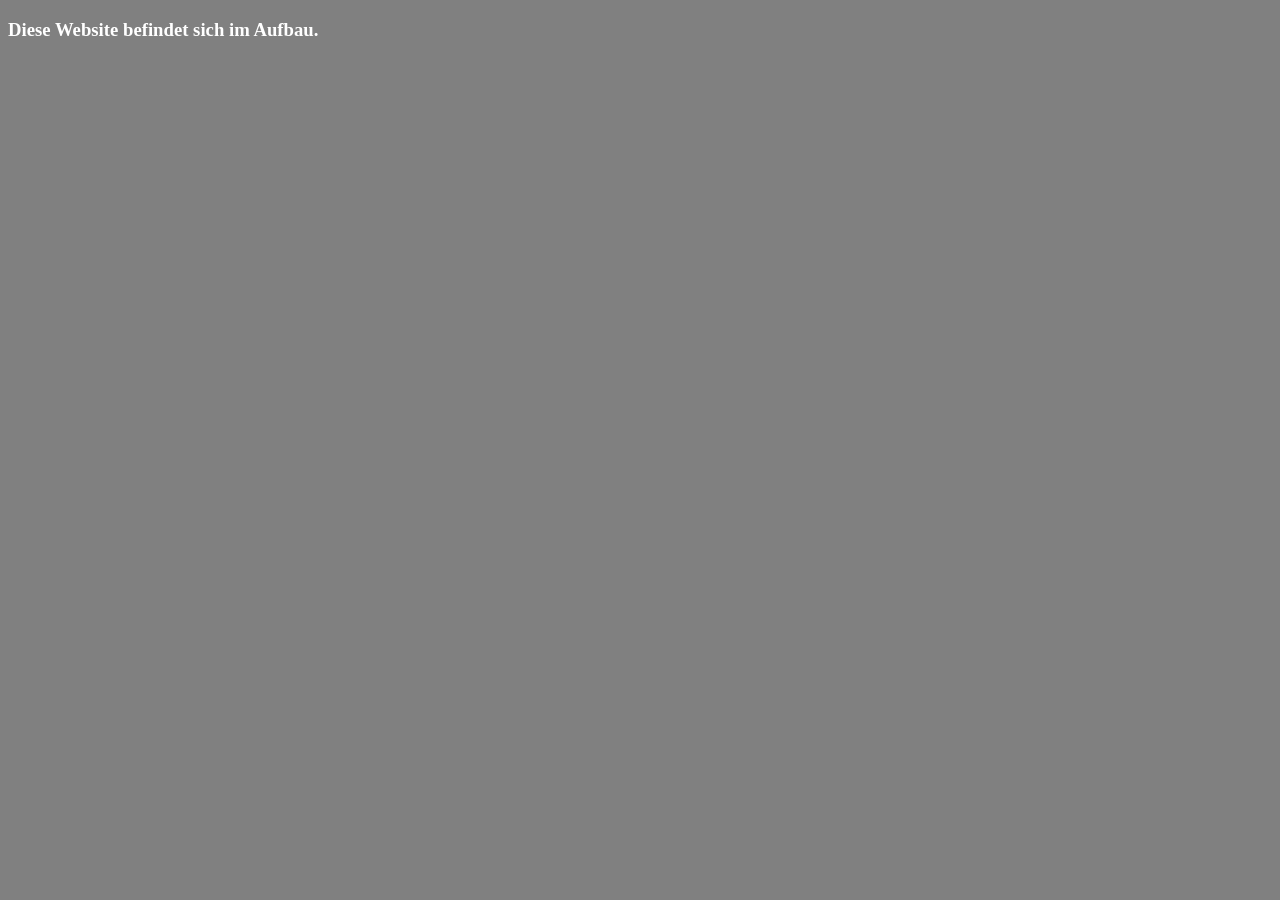
==== index.html @ 928c3c88 "Add files via upload" ====
<!DOCTYPE html>
<html lang="de">
<head>
    <meta charset="UTF-8">
    <meta name="viewport" content="width=device-width, initial-scale=1.0">
    <title>ItsShytech's website</title>
    <link rel="stylesheet" href="assets/css/style.css">
</head>
<body>
    <h3>Diese Website befindet sich im Aufbau.</h3>
</body>
</html>
---- assets/css/style.css ----
:root {
    color: white;
    background-color: grey;
}
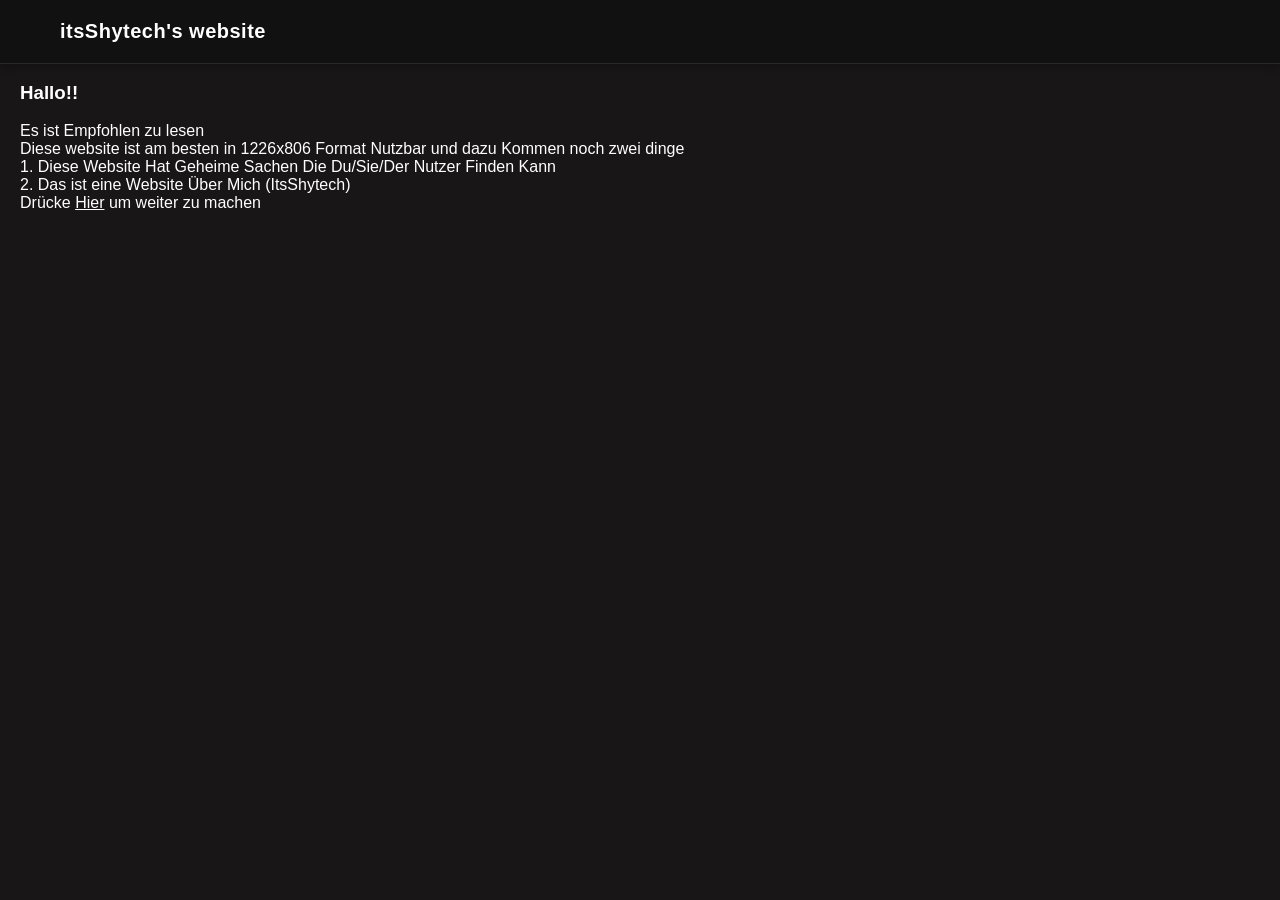
==== commit 14bd6b23: "Add files via upload" ====
--- a/index.html
+++ b/index.html
@@ -7,6 +7,22 @@
     <link rel="stylesheet" href="assets/css/style.css">
 </head>
 <body>
-    <h3>Diese Website befindet sich im Aufbau.</h3>
+<header class="main-header">
+    <div class="header-container">
+        <h3 class="header-title">itsShytech's website</h3>
+    </div>
+</header>
+<br>
+<main>
+    <article>
+        <h3>Hallo!!</h3><br>
+        <p>Es ist Empfohlen zu lesen<br>
+        Diese website ist am besten in 1226x806 Format Nutzbar und dazu Kommen noch zwei dinge<br>
+        1. Diese Website Hat Geheime Sachen Die Du/Sie/Der Nutzer Finden Kann<br>
+        2. Das ist eine Website Über Mich (ItsShytech)</p>
+
+        <p>Drücke <a href="assets/tabs/haupt.html" style="color: white;">Hier</a> um weiter zu machen</p>
+    </article>
+</main>
 </body>
 </html>
--- a/assets/css/style.css
+++ b/assets/css/style.css
@@ -1,4 +1,110 @@
 :root {
     color: white;
-    background-color: grey;
+    background-color: rgb(24, 22, 22);
+}
+
+/* Grundlegendes Reset */
+* {
+    margin: 0;
+    padding: 0;
+    box-sizing: border-box;
+    font-family: 'Segoe UI', Roboto, sans-serif;
+}
+
+/* Der schwarze Header über die gesamte Breite */
+.main-header {
+    width: 100%;
+    background-color: #111111; /* Edles Schwarz */
+    box-shadow: 0 2px 10px rgba(0, 0, 0, 0.3);
+    position: sticky;
+    top: 0;
+    z-index: 1000;
+    border-bottom: 1px solid rgb(41, 41, 41);
+}
+
+/* Container, der den Inhalt zentriert und aufteilt */
+.header-container {
+    max-width: 1200px;
+    margin: 0 auto;
+    padding: 20px;
+    display: flex;
+    justify-content: space-between; /* Verteilt Titel nach links und Nav nach rechts */
+    align-items: center;
+}
+
+/* Styling für das <h3> auf der linken Seite */
+.header-title {
+    color: #ffffff;
+    font-size: 20px;
+    font-weight: 600;
+    letter-spacing: 0.5px;
+    white-space: nowrap; /* Verhindert ungewollten Zeilenumbruch */
+}
+
+/* Navigations-Struktur */
+.navbar {
+    display: flex;
+    justify-content: flex-end;
+}
+
+/* Navigations-Links */
+.nav-links {
+    display: flex;
+    list-style: none;
+    align-items: center;
+    gap: 30px;
+}
+
+.nav-links a {
+    color: #aaaaaa;
+    text-decoration: none;
+    font-size: 16px;
+    font-weight: 500;
+    transition: color 0.3s ease;
+}
+
+/* Hover-Effekt */
+.nav-links a:hover {
+    color: #ffffff;
+    text-decoration: underline;
+}
+
+/* Button im Menü */
+.nav-links .nav-btn {
+    background-color: #232323;
+    color: #aaaaaa;
+    padding: 8px 18px;
+    border-radius: 4px;
+    font-weight: 600;
+    transition: background-color 0.3s ease;
+}
+
+.nav-links .nav-btn:hover {
+    background-color: #4b4b4b;
+}
+
+/* Responsives Design für kleinere Bildschirme */
+@media (max-width: 768px) {
+    .header-container {
+        padding: 15px 20px;
+        flex-direction: column; /* Stapelt Titel und Menü auf Handys untereinander */
+        gap: 15px;
+    }
+    
+    .navbar {
+        width: 100%;
+        justify-content: center; /* Zentriert die Links auf dem Handy */
+    }
+    
+    .nav-links {
+        gap: 20px;
+    }
+    
+    .nav-links a {
+        font-size: 14px;
+    }
+}
+
+main article {
+    padding-left: 20px;
 }
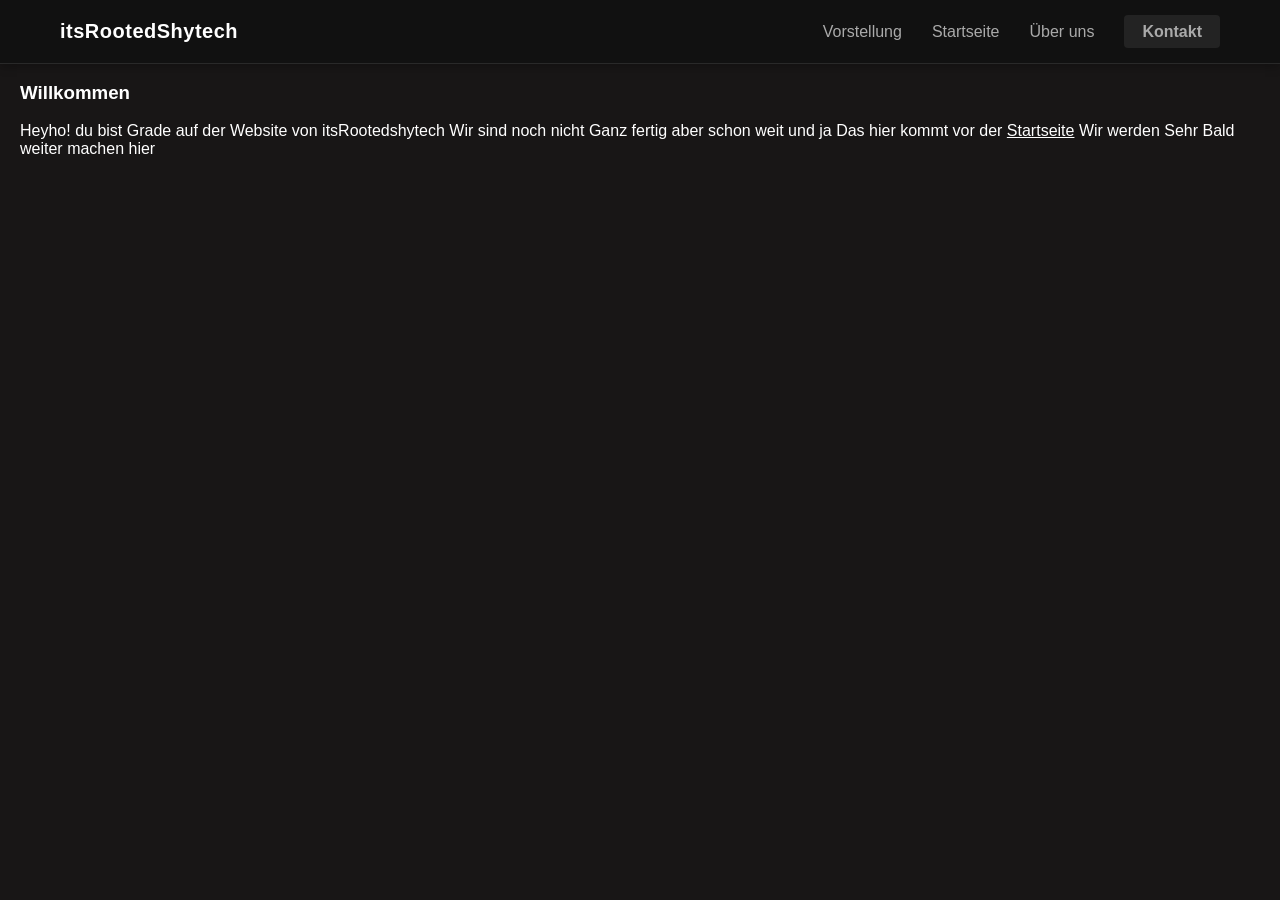
==== commit 78703341: "Add files via upload" ====
--- a/index.html
+++ b/index.html
@@ -3,25 +3,30 @@
 <head>
     <meta charset="UTF-8">
     <meta name="viewport" content="width=device-width, initial-scale=1.0">
-    <title>ItsShytech's website</title>
+    <title>ItsRootedShytech</title>
     <link rel="stylesheet" href="assets/css/style.css">
 </head>
 <body>
 <header class="main-header">
     <div class="header-container">
-        <h3 class="header-title">itsShytech's website</h3>
+        <h3 class="header-title">itsRootedShytech</h3>
+        
+        <nav class="navbar">
+            <ul class="nav-links">
+                <li><a href="index.html">Vorstellung</a></li>
+                <li><a href="assets/tabs/haupt.html">Startseite</a></li>
+                <li><a href="assets/tabs/aboutus.html">Über uns</a></li>
+                <li><a href="assets/tabs/contact.html" class="nav-btn">Kontakt</a></li>
+            </ul>
+        </nav>
     </div>
 </header>
 <br>
 <main>
     <article>
-        <h3>Hallo!!</h3><br>
-        <p>Es ist Empfohlen zu lesen<br>
-        Diese website ist am besten in 1226x806 Format Nutzbar und dazu Kommen noch zwei dinge<br>
-        1. Diese Website Hat Geheime Sachen Die Du/Sie/Der Nutzer Finden Kann<br>
-        2. Das ist eine Website Über Mich (ItsShytech)</p>
-
-        <p>Drücke <a href="assets/tabs/haupt.html" style="color: white;">Hier</a> um weiter zu machen</p>
+        <h3>Willkommen</h3><br>
+        <p>Heyho! du bist Grade auf der Website von itsRootedshytech Wir sind noch nicht Ganz fertig aber schon weit und ja Das hier kommt vor der <a href="assets/tabs/haupt.html" style="color: white;">Startseite</a>
+        Wir werden Sehr Bald weiter machen hier</p>
     </article>
 </main>
 </body>
--- a/assets/css/style.css
+++ b/assets/css/style.css
@@ -107,4 +107,4 @@
 
 main article {
     padding-left: 20px;
-}+}
